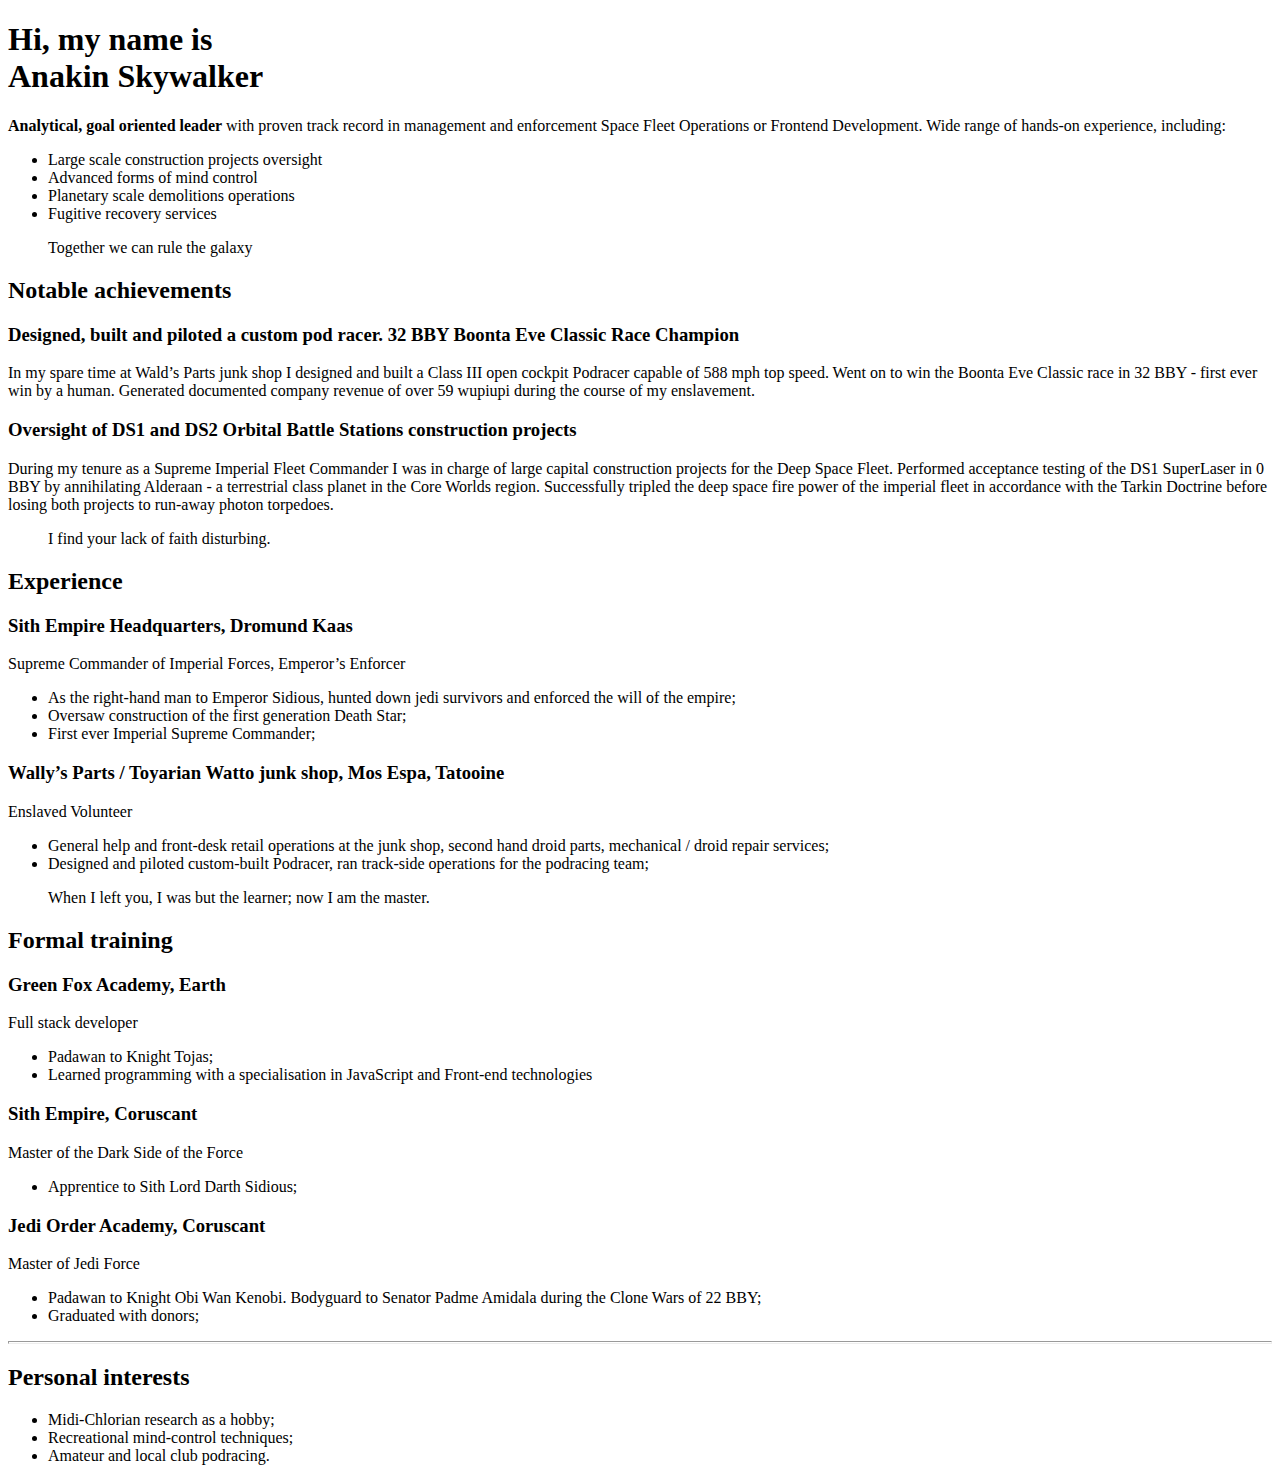
==== index.html @ b9c57eb7 "Create index.html" ====
<!DOCTYPE html>
<html lang="en" >
<head>
  <meta charset="UTF-8">
  <title>CodePen - Anakin Skywalker</title>
  <link rel="stylesheet" href="./style.css">

</head>
<body>
<!-- partial:index.partial.html -->
<html>
  <head>
    <title>Hi, My name is Anakin Skywalker</title>
  </head>
  <body>
    <!--Itt kezdődik -->
    <div class="container">
      <header>
        <h1 class="cim">Hi, my name is <br><span class="Anakin_Skywalker">Anakin Skywalker</span></h1>
      </header>
      <main>

        <div class="first_paragraph"> <strong>Analytical, goal oriented leader </strong>  with proven track record in management and enforcement Space Fleet Operations or Frontend Development. Wide range of hands-on experience, including:</div>
        <ul class="lista">
          <li>Large scale construction projects oversight</li>
          <li>Advanced forms of mind control</li>
          <li>Planetary scale demolitions operations</li>
          <li>Fugitive recovery services</li>
        </ul>
        <blockquote class="highlighted">
          Together we can rule the galaxy
        </blockquote>
        <h2>Notable achievements</h2>
        <h3>Designed, built and piloted a custom pod racer. 32 BBY Boonta Eve Classic Race Champion</h3>
        <p>In my spare time at Wald’s Parts junk shop I designed and built a Class III open cockpit Podracer capable of 588 mph top speed. Went on to win the Boonta Eve Classic race in 32 BBY - first ever win by a human. Generated documented company revenue of over 59 wupiupi during the course of my enslavement.</p>
        <h3>Oversight of DS1 and DS2 Orbital Battle Stations construction projects</h3>
        <p>During my tenure as a Supreme Imperial Fleet Commander I was in charge of large capital construction projects for the Deep Space Fleet. Performed acceptance testing of the DS1 SuperLaser in 0 BBY by annihilating Alderaan - a terrestrial class planet in the Core Worlds region. Successfully tripled the deep space fire power of the imperial fleet in accordance with the Tarkin Doctrine before losing both projects to run-away photon torpedoes.</p>
        <blockquote class="highlighted"><div></div> <div>I find your lack of faith disturbing.</div></blockquote>
        <h2>Experience</h2>
        <h3>Sith Empire Headquarters, Dromund Kaas</h3>
        <p class="emp">Supreme Commander of Imperial Forces, Emperor’s Enforcer</p>
        <ul>
          <li>As the right-hand man to Emperor Sidious, hunted down jedi survivors and enforced the will of the empire;</li>
          <li>Oversaw construction of the first generation Death Star;</li>
          <li>First ever Imperial Supreme Commander;</li>
        </ul>
        <h3>Wally’s Parts / Toyarian Watto junk shop, Mos Espa, Tatooine</h3>
        <p class="emp">Enslaved Volunteer</p>
        <ul>
          <li>General help and front-desk retail operations at the junk shop, second hand droid parts, mechanical / droid repair services;</li>
          <li>Designed and piloted custom-built Podracer, ran track-side operations for the podracing team;</li>
        </ul>
        <blockquote class="highlighted">When I left you, I was but the learner; now I am the master.</blockquote>
        <h2>Formal training</h2>
        <h3>Green Fox Academy, Earth</h3>
        <p class="emp">Full stack developer</p>
        <ul>
          <li>Padawan to Knight Tojas;</li>
          <li>Learned programming with a specialisation in JavaScript and Front-end technologies</li>
        </ul>
        <h3>Sith Empire, Coruscant</h3>
        <p class="emp">Master of the Dark Side of the Force</p>
        <ul>
          <li>Apprentice to Sith Lord Darth Sidious;</li>
        </ul>
        <h3>Jedi Order Academy, Coruscant</h3>
        <p class="emp">Master of Jedi Force</p>
        <ul>
          <li>Padawan to Knight Obi Wan Kenobi. Bodyguard to Senator Padme Amidala during the Clone Wars of 22 BBY;</li>
          <li>Graduated with donors;</li>
        </ul>
        <hr size="3">
        <h2>Personal interests</h2>
        <ul>
          <li>Midi-Chlorian research as a hobby;</li>
          <li>Recreational mind-control techniques;</li>
          <li>Amateur and local club podracing.</li>
        </ul>
      </main>
    </div>
    <footer></footer>
  </body>
</html>
<!-- partial -->
  
</body>
</html>
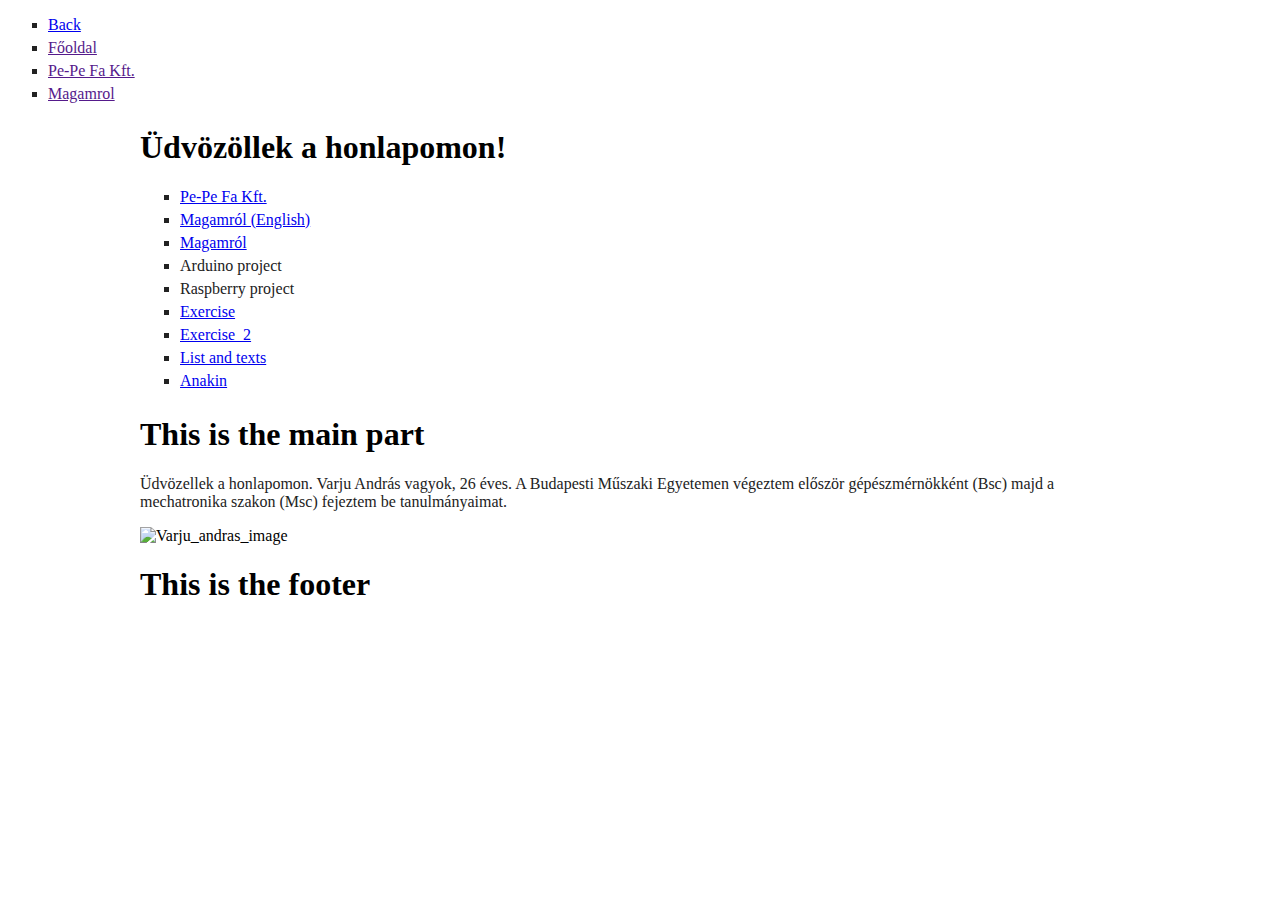
==== commit 353efb99: "Update index.html" ====
--- a/index.html
+++ b/index.html
@@ -1,87 +1,67 @@
 <!DOCTYPE html>
-<html lang="en" >
-<head>
-  <meta charset="UTF-8">
-  <title>CodePen - Anakin Skywalker</title>
-  <link rel="stylesheet" href="./style.css">
+<html lang="hu">
+    <head>
+        <meta charset="UTF-8">
+        <title>Varju András honlapja</title>
+        <link rel="stylesheet" href="style.css">
+        <script src="https://code.jquery.com/jquery-3.5.0.min.js"></script>
+        
+    </head>
+    <body>
+        <div class="Back_button">
+            <ul class="header_menü">
+                <li><a href="index.html">Back</a></li>
+                <li><a href="">Főoldal</a></li>
+                <li><a href="">Pe-Pe Fa Kft.</a></li>
+                <li><a href="">Magamrol</a></li>
+            </ul>
+            
+        </div>
+        
+        <div class="line"></div>
+        
 
-</head>
-<body>
-<!-- partial:index.partial.html -->
-<html>
-  <head>
-    <title>Hi, My name is Anakin Skywalker</title>
-  </head>
-  <body>
-    <!--Itt kezdődik -->
-    <div class="container">
-      <header>
-        <h1 class="cim">Hi, my name is <br><span class="Anakin_Skywalker">Anakin Skywalker</span></h1>
-      </header>
-      <main>
+        <!--Olyan footer-t írni hogy lehessen anvigálni az oldalak között-->
+        <div class="container">
+            
+            <div class="header">
+                <h1 class="welcome" id="title">Üdvözöllek a honlapomon!</h1>
+            </div>
 
-        <div class="first_paragraph"> <strong>Analytical, goal oriented leader </strong>  with proven track record in management and enforcement Space Fleet Operations or Frontend Development. Wide range of hands-on experience, including:</div>
-        <ul class="lista">
-          <li>Large scale construction projects oversight</li>
-          <li>Advanced forms of mind control</li>
-          <li>Planetary scale demolitions operations</li>
-          <li>Fugitive recovery services</li>
-        </ul>
-        <blockquote class="highlighted">
-          Together we can rule the galaxy
-        </blockquote>
-        <h2>Notable achievements</h2>
-        <h3>Designed, built and piloted a custom pod racer. 32 BBY Boonta Eve Classic Race Champion</h3>
-        <p>In my spare time at Wald’s Parts junk shop I designed and built a Class III open cockpit Podracer capable of 588 mph top speed. Went on to win the Boonta Eve Classic race in 32 BBY - first ever win by a human. Generated documented company revenue of over 59 wupiupi during the course of my enslavement.</p>
-        <h3>Oversight of DS1 and DS2 Orbital Battle Stations construction projects</h3>
-        <p>During my tenure as a Supreme Imperial Fleet Commander I was in charge of large capital construction projects for the Deep Space Fleet. Performed acceptance testing of the DS1 SuperLaser in 0 BBY by annihilating Alderaan - a terrestrial class planet in the Core Worlds region. Successfully tripled the deep space fire power of the imperial fleet in accordance with the Tarkin Doctrine before losing both projects to run-away photon torpedoes.</p>
-        <blockquote class="highlighted"><div></div> <div>I find your lack of faith disturbing.</div></blockquote>
-        <h2>Experience</h2>
-        <h3>Sith Empire Headquarters, Dromund Kaas</h3>
-        <p class="emp">Supreme Commander of Imperial Forces, Emperor’s Enforcer</p>
-        <ul>
-          <li>As the right-hand man to Emperor Sidious, hunted down jedi survivors and enforced the will of the empire;</li>
-          <li>Oversaw construction of the first generation Death Star;</li>
-          <li>First ever Imperial Supreme Commander;</li>
-        </ul>
-        <h3>Wally’s Parts / Toyarian Watto junk shop, Mos Espa, Tatooine</h3>
-        <p class="emp">Enslaved Volunteer</p>
-        <ul>
-          <li>General help and front-desk retail operations at the junk shop, second hand droid parts, mechanical / droid repair services;</li>
-          <li>Designed and piloted custom-built Podracer, ran track-side operations for the podracing team;</li>
-        </ul>
-        <blockquote class="highlighted">When I left you, I was but the learner; now I am the master.</blockquote>
-        <h2>Formal training</h2>
-        <h3>Green Fox Academy, Earth</h3>
-        <p class="emp">Full stack developer</p>
-        <ul>
-          <li>Padawan to Knight Tojas;</li>
-          <li>Learned programming with a specialisation in JavaScript and Front-end technologies</li>
-        </ul>
-        <h3>Sith Empire, Coruscant</h3>
-        <p class="emp">Master of the Dark Side of the Force</p>
-        <ul>
-          <li>Apprentice to Sith Lord Darth Sidious;</li>
-        </ul>
-        <h3>Jedi Order Academy, Coruscant</h3>
-        <p class="emp">Master of Jedi Force</p>
-        <ul>
-          <li>Padawan to Knight Obi Wan Kenobi. Bodyguard to Senator Padme Amidala during the Clone Wars of 22 BBY;</li>
-          <li>Graduated with donors;</li>
-        </ul>
-        <hr size="3">
-        <h2>Personal interests</h2>
-        <ul>
-          <li>Midi-Chlorian research as a hobby;</li>
-          <li>Recreational mind-control techniques;</li>
-          <li>Amateur and local club podracing.</li>
-        </ul>
-      </main>
-    </div>
-    <footer></footer>
-  </body>
-</html>
-<!-- partial -->
-  
-</body>
-</html>
+            <div class="navigation">
+                <ul>
+                    <li><a href="Pe-pe_fa_kft/pe_pe_fa.html">Pe-Pe Fa Kft.</a></li>
+                    <li><a href="Magamrol/Varju András CV.pdf">Magamról (English)</a></li>
+                    <li><a href="Magamrol/Varju András Önéletrajz.pdf">Magamról</a></li>
+                    <li>Arduino project</li>
+                    <li>Raspberry project</li>      
+                    <li><a href="Exercise/three_box/exercise.html">Exercise</a></li>
+                    <li><a href="Exercise/directions/index.html">Exercise_2</a></li>
+                    <li><a href="Exercise/list-and-texts/index.html">List and texts</a></li>
+                    <li><a href="Exercise/Anakin/index.html">Anakin</a></li>
+                </ul>
+                
+            </div>
+
+            <div class="main">
+                <h1>This is the main part</h1>  
+                <p class="description" >Üdvözellek a honlapomon. Varju András vagyok, 26 éves. A Budapesti 
+                    Műszaki Egyetemen végeztem először gépészmérnökként (Bsc) majd a mechatronika
+                    szakon (Msc) fejeztem be tanulmányaimat. </p>
+                <img class="varju_andras_image" src="Magamrol/Varju András.jpg" alt="Varju_andras_image" width="250" height="366">  
+            </div>
+
+            <div class="footer">
+                <h1>This is the footer</h1>
+            </div>
+        </div>
+
+        <script>
+        console.log("Csááá világ!!!")
+        </script>
+        <script type="text/javascript" src="./script.js"></script>
+        
+    </body>
+
+    
+</html>--- a/style.css
+++ b/style.css
@@ -0,0 +1,104 @@
+header {
+  background-image: url("http://stayathome-syllabus.greenfox.academy/week01/assets/first-website-header.png");
+  background-size: 900px 300px;
+  width:1000px;
+  height: 300px;  
+  margin-left: auto;
+  margin-right: auto;
+  margin-top: 0px;
+  margin-bottom:40px;
+  padding: 0px;
+  font-family: 'Poppins', sans-serif;
+  font-size: 12px;
+}
+
+.container {
+  margin: auto;
+  width: 1000px;
+}
+
+.Anakin_Skywalker {
+  font-size: 180%;
+}
+
+.cim {
+  position: relative;
+  top: 180px;
+  left: 230px;
+  color: #222;
+}
+
+main {
+  padding: 0px;
+  width: 600px;
+  position: relative;
+  left: 230px;
+}
+
+.first_paragraph {
+  font-family: 'Abril Fatface', cursive;
+  color: #222;
+}
+
+.emp {
+  font-family: 'Josefin Sans', cursive;
+  margin-top: 0px;
+}
+
+ul {
+  color: black;;
+}
+
+li {
+  list-style-type: square;
+  font-weight: lighter;
+  color: #222;
+  padding-bottom: 5px;
+}
+
+h2 {
+  font-family: 'Josefin Sans', sans-serif;
+  text-transform: uppercase;
+  letter-spacing: 2px;
+  font-weight: 600;
+  color: #222;
+}
+
+h3 {
+  font-family: 'Merriweather', serif;
+  margin-bottom: 0px;
+  padding-bottom:0px;
+}
+
+p {
+  color: #222;
+}
+
+blockquote {
+  display: flex;
+  justify-content: flex-start;
+  align-items: center;
+  
+  padding: 0px;
+  margin: 0px;
+  margin-bottom: 20px;
+  font-size:35px;
+  
+  background-color: dimgray;
+  color: white;
+  font-weight: bold;
+  
+}
+blockquote::before {
+  display: flex;
+  justify-content: flex-start;
+  align-items: flex-start;
+  font-size: 100px;
+  top: -22px;
+  content: "“" ;
+  position: relative;
+} 
+
+hr {
+  background-color: black;
+}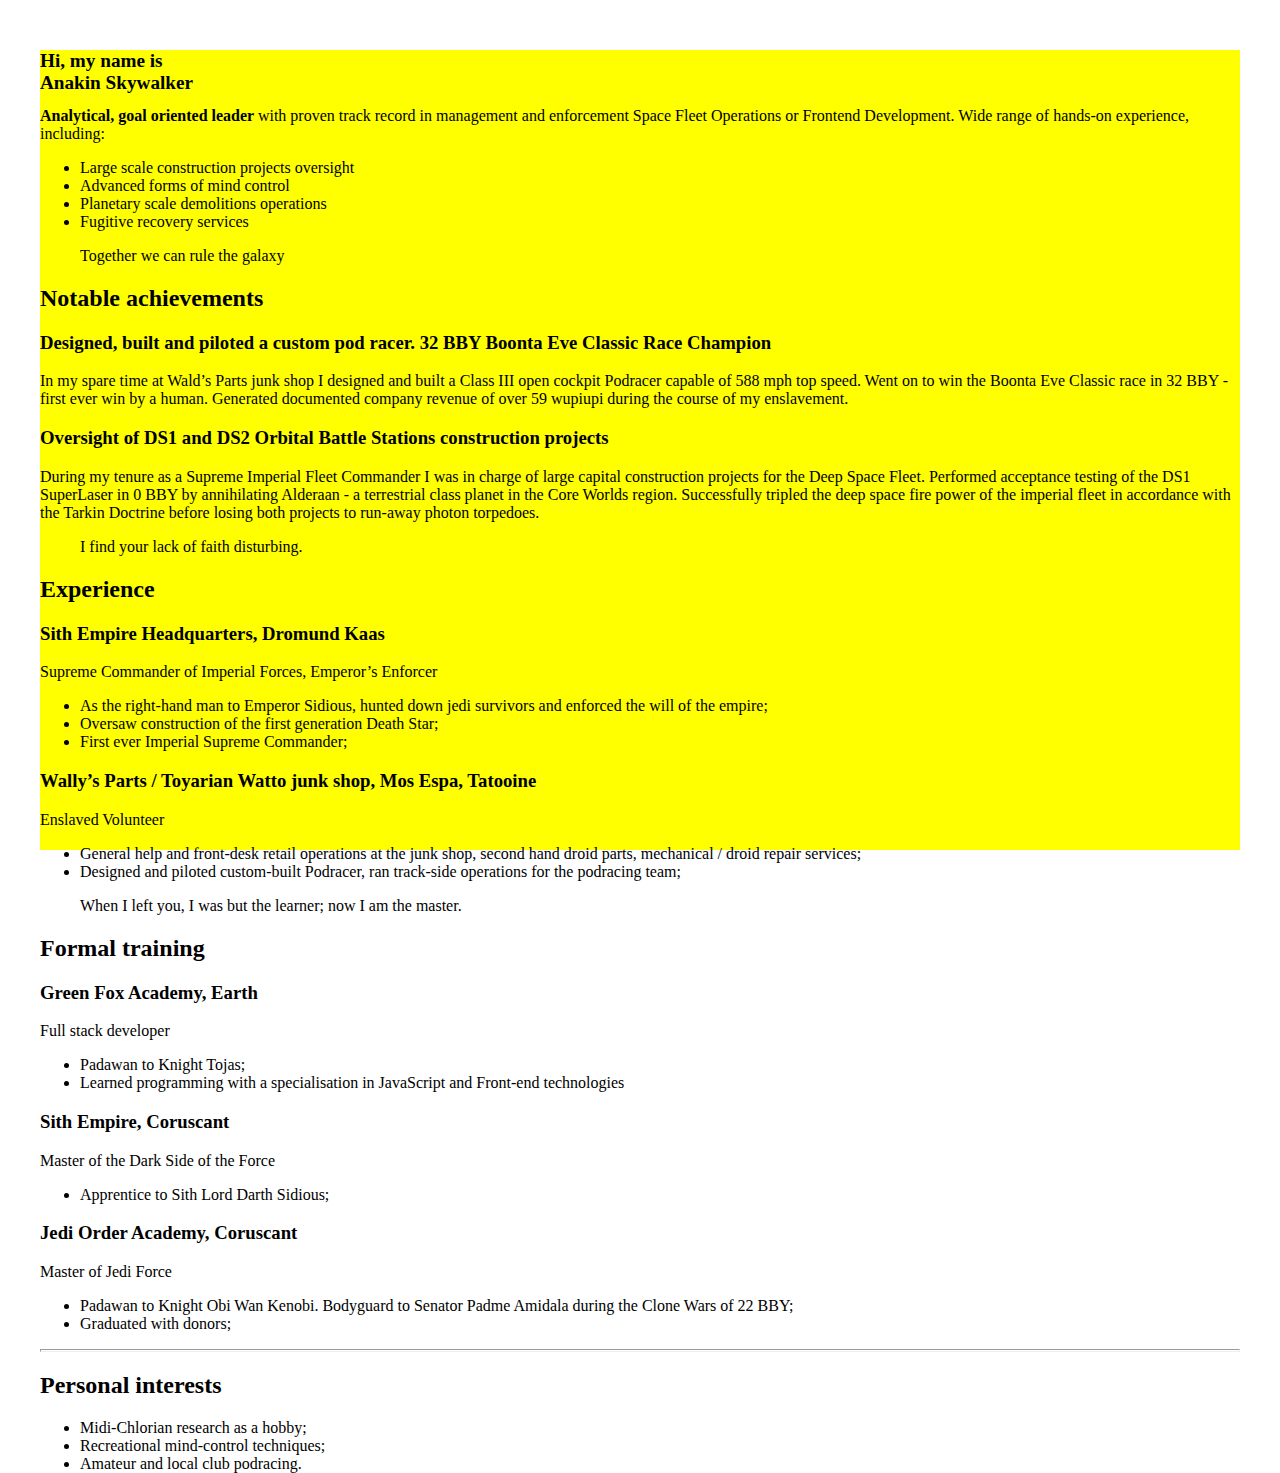
==== commit 87386b75: "Update index.html" ====
--- a/index.html
+++ b/index.html
@@ -1,67 +1,87 @@
 <!DOCTYPE html>
-<html lang="hu">
-    <head>
-        <meta charset="UTF-8">
-        <title>Varju András honlapja</title>
-        <link rel="stylesheet" href="style.css">
-        <script src="https://code.jquery.com/jquery-3.5.0.min.js"></script>
-        
-    </head>
-    <body>
-        <div class="Back_button">
-            <ul class="header_menü">
-                <li><a href="index.html">Back</a></li>
-                <li><a href="">Főoldal</a></li>
-                <li><a href="">Pe-Pe Fa Kft.</a></li>
-                <li><a href="">Magamrol</a></li>
-            </ul>
-            
-        </div>
-        
-        <div class="line"></div>
-        
+<html lang="en" >
+<head>
+  <meta charset="UTF-8">
+  <title>CodePen - Anakin Skywalker</title>
+  <link rel="stylesheet" href="./style.css">
 
-        <!--Olyan footer-t írni hogy lehessen anvigálni az oldalak között-->
-        <div class="container">
-            
-            <div class="header">
-                <h1 class="welcome" id="title">Üdvözöllek a honlapomon!</h1>
-            </div>
+</head>
+<body>
+<!-- partial:index.partial.html -->
+<html>
+  <head>
+    <title>Hi, My name is Anakin Skywalker</title>
+  </head>
+  <body>
+    <!--Itt kezdődik -->
+    <div class="container">
+      <header>
+        <h1 class="cim">Hi, my name is <br><span class="Anakin_Skywalker">Anakin Skywalker</span></h1>
+      </header>
+      <main>
 
-            <div class="navigation">
-                <ul>
-                    <li><a href="Pe-pe_fa_kft/pe_pe_fa.html">Pe-Pe Fa Kft.</a></li>
-                    <li><a href="Magamrol/Varju András CV.pdf">Magamról (English)</a></li>
-                    <li><a href="Magamrol/Varju András Önéletrajz.pdf">Magamról</a></li>
-                    <li>Arduino project</li>
-                    <li>Raspberry project</li>      
-                    <li><a href="Exercise/three_box/exercise.html">Exercise</a></li>
-                    <li><a href="Exercise/directions/index.html">Exercise_2</a></li>
-                    <li><a href="Exercise/list-and-texts/index.html">List and texts</a></li>
-                    <li><a href="Exercise/Anakin/index.html">Anakin</a></li>
-                </ul>
-                
-            </div>
-
-            <div class="main">
-                <h1>This is the main part</h1>  
-                <p class="description" >Üdvözellek a honlapomon. Varju András vagyok, 26 éves. A Budapesti 
-                    Műszaki Egyetemen végeztem először gépészmérnökként (Bsc) majd a mechatronika
-                    szakon (Msc) fejeztem be tanulmányaimat. </p>
-                <img class="varju_andras_image" src="Magamrol/Varju András.jpg" alt="Varju_andras_image" width="250" height="366">  
-            </div>
-
-            <div class="footer">
-                <h1>This is the footer</h1>
-            </div>
-        </div>
-
-        <script>
-        console.log("Csááá világ!!!")
-        </script>
-        <script type="text/javascript" src="./script.js"></script>
-        
-    </body>
-
-    
-</html>+        <div class="first_paragraph"> <strong>Analytical, goal oriented leader </strong>  with proven track record in management and enforcement Space Fleet Operations or Frontend Development. Wide range of hands-on experience, including:</div>
+        <ul class="lista">
+          <li>Large scale construction projects oversight</li>
+          <li>Advanced forms of mind control</li>
+          <li>Planetary scale demolitions operations</li>
+          <li>Fugitive recovery services</li>
+        </ul>
+        <blockquote class="highlighted">
+          Together we can rule the galaxy
+        </blockquote>
+        <h2>Notable achievements</h2>
+        <h3>Designed, built and piloted a custom pod racer. 32 BBY Boonta Eve Classic Race Champion</h3>
+        <p>In my spare time at Wald’s Parts junk shop I designed and built a Class III open cockpit Podracer capable of 588 mph top speed. Went on to win the Boonta Eve Classic race in 32 BBY - first ever win by a human. Generated documented company revenue of over 59 wupiupi during the course of my enslavement.</p>
+        <h3>Oversight of DS1 and DS2 Orbital Battle Stations construction projects</h3>
+        <p>During my tenure as a Supreme Imperial Fleet Commander I was in charge of large capital construction projects for the Deep Space Fleet. Performed acceptance testing of the DS1 SuperLaser in 0 BBY by annihilating Alderaan - a terrestrial class planet in the Core Worlds region. Successfully tripled the deep space fire power of the imperial fleet in accordance with the Tarkin Doctrine before losing both projects to run-away photon torpedoes.</p>
+        <blockquote class="highlighted"><div></div> <div>I find your lack of faith disturbing.</div></blockquote>
+        <h2>Experience</h2>
+        <h3>Sith Empire Headquarters, Dromund Kaas</h3>
+        <p class="emp">Supreme Commander of Imperial Forces, Emperor’s Enforcer</p>
+        <ul>
+          <li>As the right-hand man to Emperor Sidious, hunted down jedi survivors and enforced the will of the empire;</li>
+          <li>Oversaw construction of the first generation Death Star;</li>
+          <li>First ever Imperial Supreme Commander;</li>
+        </ul>
+        <h3>Wally’s Parts / Toyarian Watto junk shop, Mos Espa, Tatooine</h3>
+        <p class="emp">Enslaved Volunteer</p>
+        <ul>
+          <li>General help and front-desk retail operations at the junk shop, second hand droid parts, mechanical / droid repair services;</li>
+          <li>Designed and piloted custom-built Podracer, ran track-side operations for the podracing team;</li>
+        </ul>
+        <blockquote class="highlighted">When I left you, I was but the learner; now I am the master.</blockquote>
+        <h2>Formal training</h2>
+        <h3>Green Fox Academy, Earth</h3>
+        <p class="emp">Full stack developer</p>
+        <ul>
+          <li>Padawan to Knight Tojas;</li>
+          <li>Learned programming with a specialisation in JavaScript and Front-end technologies</li>
+        </ul>
+        <h3>Sith Empire, Coruscant</h3>
+        <p class="emp">Master of the Dark Side of the Force</p>
+        <ul>
+          <li>Apprentice to Sith Lord Darth Sidious;</li>
+        </ul>
+        <h3>Jedi Order Academy, Coruscant</h3>
+        <p class="emp">Master of Jedi Force</p>
+        <ul>
+          <li>Padawan to Knight Obi Wan Kenobi. Bodyguard to Senator Padme Amidala during the Clone Wars of 22 BBY;</li>
+          <li>Graduated with donors;</li>
+        </ul>
+        <hr size="3">
+        <h2>Personal interests</h2>
+        <ul>
+          <li>Midi-Chlorian research as a hobby;</li>
+          <li>Recreational mind-control techniques;</li>
+          <li>Amateur and local club podracing.</li>
+        </ul>
+      </main>
+    </div>
+    <footer></footer>
+  </body>
+</html>
+<!-- partial -->
+  
+</body>
+</html>
--- a/style.css
+++ b/style.css
@@ -1,104 +1,114 @@
-header {
-  background-image: url("http://stayathome-syllabus.greenfox.academy/week01/assets/first-website-header.png");
-  background-size: 900px 300px;
-  width:1000px;
-  height: 300px;  
-  margin-left: auto;
-  margin-right: auto;
-  margin-top: 0px;
-  margin-bottom:40px;
-  padding: 0px;
-  font-family: 'Poppins', sans-serif;
-  font-size: 12px;
+/*Ez után levők a globálisan használt style elemek*/
+body {
+    background-image: 	url('background.jpg');
+	background-repeat: no-repeat;
+	background-attachment: fixed;
+	background-size: cover;
 }
 
-.container {
-  margin: auto;
-  width: 1000px;
+h1 {
+	font-size: larger;
+
 }
 
-.Anakin_Skywalker {
-  font-size: 180%;
+.line {
+	height: 10px;
 }
 
-.cim {
-  position: relative;
-  top: 180px;
-  left: 230px;
-  color: #222;
+/*Az eze után levők az egye boxokra érvényessek*/
+.container {
+	width: 1200px;
+	margin: auto;
+	margin-top: 50px;
+	clear: both;
+	/*átmenetileg*/
+	background-color: yellow;
+	height: 800px;
 }
 
-main {
-  padding: 0px;
-  width: 600px;
-  position: relative;
-  left: 230px;
+.header {
+	margin: 00px 30px 20px 30px;
+	margin-left: auto;
+	margin-right: auto;
+	
+	font-size: 150px;
+	width: 70%;
+
+	display: flex;
+	justify-content: center;
+	align-items: center;
+	/*background-color: honeydew;*/
 }
 
-.first_paragraph {
-  font-family: 'Abril Fatface', cursive;
-  color: #222;
+.header_menü li {
+	
+	width: 120px;
+	margin-right: 10px;
+	text-align: center;
+	font-size: 20px;
 }
 
-.emp {
-  font-family: 'Josefin Sans', cursive;
-  margin-top: 0px;
+.header_menü {
+	margin: auto;
+	margin-top: none;
+	padding-top: none;
+	margin-left: 40px;
+	background-color: aquamarine;
+	display: flex;
+	justify-content: space-between;
+	align-items: center;
+	list-style-type: none;
 }
 
-ul {
-  color: black;;
+
+
+.Back_button {
+	/*width: 50px;*/
+	float: left;
+	position: fixed;
+	/*margin-bottom: 10px;*/
 }
 
-li {
-  list-style-type: square;
-  font-weight: lighter;
-  color: #222;
-  padding-bottom: 5px;
+.navigation {
+	width: 300px;
+	float: left;
+	margin-left: 30px;
+
+	height: 300px;
+	background-color: yellowgreen;
 }
 
-h2 {
-  font-family: 'Josefin Sans', sans-serif;
-  text-transform: uppercase;
-  letter-spacing: 2px;
-  font-weight: 600;
-  color: #222;
+.main {
+	width: 800px;
+	float: right;
+	margin-right: 30px;
+
+	
+	background-color: green;
 }
 
-h3 {
-  font-family: 'Merriweather', serif;
-  margin-bottom: 0px;
-  padding-bottom:0px;
+.varju_andras_image {
+	float: right;
+	margin-right: 20px;
+}
+.description {
+	float: left;
+	width: 500px;
+	padding-left: 25px;
 }
 
-p {
-  color: #222;
+
+.footer {
+	clear: both;
+	background-color: grey;
+	
+	
 }
 
-blockquote {
-  display: flex;
-  justify-content: flex-start;
-  align-items: center;
-  
-  padding: 0px;
-  margin: 0px;
-  margin-bottom: 20px;
-  font-size:35px;
-  
-  background-color: dimgray;
-  color: white;
-  font-weight: bold;
-  
-}
-blockquote::before {
-  display: flex;
-  justify-content: flex-start;
-  align-items: flex-start;
-  font-size: 100px;
-  top: -22px;
-  content: "“" ;
-  position: relative;
-} 
 
-hr {
-  background-color: black;
+.welcome {
+	/*h1-nak a welcome*/
+	
+	font-size: 50px;
+	color: blue;
 }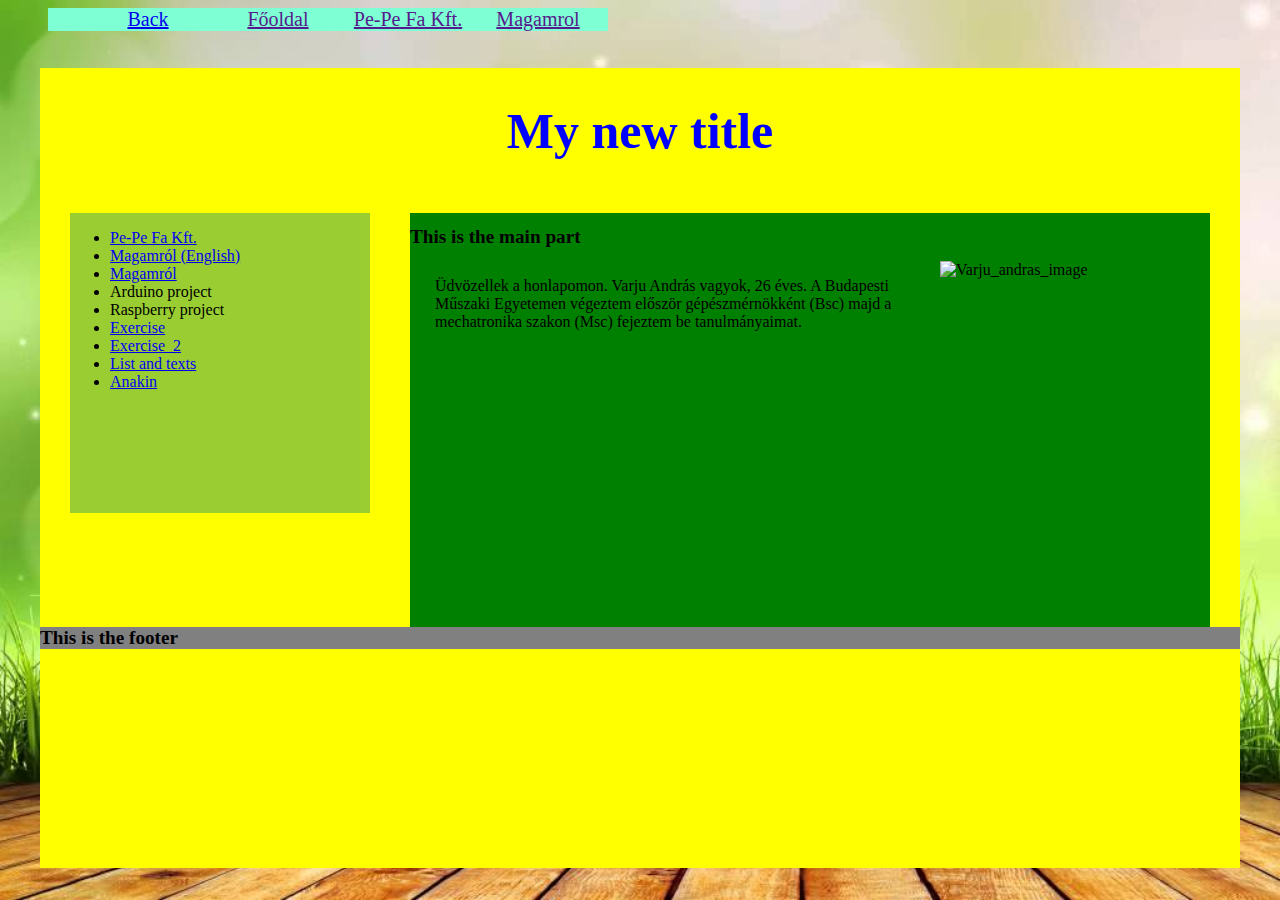
==== commit ddfdbb61: "Add files via upload" ====
--- a/index.html
+++ b/index.html
@@ -1,87 +1,67 @@
-<!DOCTYPE html>
-<html lang="en" >
-<head>
-  <meta charset="UTF-8">
-  <title>CodePen - Anakin Skywalker</title>
-  <link rel="stylesheet" href="./style.css">
-
-</head>
-<body>
-<!-- partial:index.partial.html -->
-<html>
-  <head>
-    <title>Hi, My name is Anakin Skywalker</title>
-  </head>
-  <body>
-    <!--Itt kezdődik -->
-    <div class="container">
-      <header>
-        <h1 class="cim">Hi, my name is <br><span class="Anakin_Skywalker">Anakin Skywalker</span></h1>
-      </header>
-      <main>
-
-        <div class="first_paragraph"> <strong>Analytical, goal oriented leader </strong>  with proven track record in management and enforcement Space Fleet Operations or Frontend Development. Wide range of hands-on experience, including:</div>
-        <ul class="lista">
-          <li>Large scale construction projects oversight</li>
-          <li>Advanced forms of mind control</li>
-          <li>Planetary scale demolitions operations</li>
-          <li>Fugitive recovery services</li>
-        </ul>
-        <blockquote class="highlighted">
-          Together we can rule the galaxy
-        </blockquote>
-        <h2>Notable achievements</h2>
-        <h3>Designed, built and piloted a custom pod racer. 32 BBY Boonta Eve Classic Race Champion</h3>
-        <p>In my spare time at Wald’s Parts junk shop I designed and built a Class III open cockpit Podracer capable of 588 mph top speed. Went on to win the Boonta Eve Classic race in 32 BBY - first ever win by a human. Generated documented company revenue of over 59 wupiupi during the course of my enslavement.</p>
-        <h3>Oversight of DS1 and DS2 Orbital Battle Stations construction projects</h3>
-        <p>During my tenure as a Supreme Imperial Fleet Commander I was in charge of large capital construction projects for the Deep Space Fleet. Performed acceptance testing of the DS1 SuperLaser in 0 BBY by annihilating Alderaan - a terrestrial class planet in the Core Worlds region. Successfully tripled the deep space fire power of the imperial fleet in accordance with the Tarkin Doctrine before losing both projects to run-away photon torpedoes.</p>
-        <blockquote class="highlighted"><div></div> <div>I find your lack of faith disturbing.</div></blockquote>
-        <h2>Experience</h2>
-        <h3>Sith Empire Headquarters, Dromund Kaas</h3>
-        <p class="emp">Supreme Commander of Imperial Forces, Emperor’s Enforcer</p>
-        <ul>
-          <li>As the right-hand man to Emperor Sidious, hunted down jedi survivors and enforced the will of the empire;</li>
-          <li>Oversaw construction of the first generation Death Star;</li>
-          <li>First ever Imperial Supreme Commander;</li>
-        </ul>
-        <h3>Wally’s Parts / Toyarian Watto junk shop, Mos Espa, Tatooine</h3>
-        <p class="emp">Enslaved Volunteer</p>
-        <ul>
-          <li>General help and front-desk retail operations at the junk shop, second hand droid parts, mechanical / droid repair services;</li>
-          <li>Designed and piloted custom-built Podracer, ran track-side operations for the podracing team;</li>
-        </ul>
-        <blockquote class="highlighted">When I left you, I was but the learner; now I am the master.</blockquote>
-        <h2>Formal training</h2>
-        <h3>Green Fox Academy, Earth</h3>
-        <p class="emp">Full stack developer</p>
-        <ul>
-          <li>Padawan to Knight Tojas;</li>
-          <li>Learned programming with a specialisation in JavaScript and Front-end technologies</li>
-        </ul>
-        <h3>Sith Empire, Coruscant</h3>
-        <p class="emp">Master of the Dark Side of the Force</p>
-        <ul>
-          <li>Apprentice to Sith Lord Darth Sidious;</li>
-        </ul>
-        <h3>Jedi Order Academy, Coruscant</h3>
-        <p class="emp">Master of Jedi Force</p>
-        <ul>
-          <li>Padawan to Knight Obi Wan Kenobi. Bodyguard to Senator Padme Amidala during the Clone Wars of 22 BBY;</li>
-          <li>Graduated with donors;</li>
-        </ul>
-        <hr size="3">
-        <h2>Personal interests</h2>
-        <ul>
-          <li>Midi-Chlorian research as a hobby;</li>
-          <li>Recreational mind-control techniques;</li>
-          <li>Amateur and local club podracing.</li>
-        </ul>
-      </main>
-    </div>
-    <footer></footer>
-  </body>
-</html>
-<!-- partial -->
-  
-</body>
-</html>
+<!DOCTYPE html>
+<html lang="hu">
+    <head>
+        <meta charset="UTF-8">
+        <title>Varju András honlapja</title>
+        <link rel="stylesheet" href="style.css">
+        <script src="https://code.jquery.com/jquery-3.5.0.min.js"></script>
+        
+    </head>
+    <body>
+        <div class="Back_button">
+            <ul class="header_menü">
+                <li><a href="index.html">Back</a></li>
+                <li><a href="">Főoldal</a></li>
+                <li><a href="">Pe-Pe Fa Kft.</a></li>
+                <li><a href="">Magamrol</a></li>
+            </ul>
+            
+        </div>
+        
+        <div class="line"></div>
+        
+
+        <!--Olyan footer-t írni hogy lehessen anvigálni az oldalak között-->
+        <div class="container">
+            
+            <div class="header">
+                <h1 class="welcome" id="title">Üdvözöllek a honlapomon!</h1>
+            </div>
+
+            <div class="navigation">
+                <ul>
+                    <li><a href="Pe-pe_fa_kft/pe_pe_fa.html">Pe-Pe Fa Kft.</a></li>
+                    <li><a href="Magamrol/Varju András CV.pdf">Magamról (English)</a></li>
+                    <li><a href="Magamrol/Varju András Önéletrajz.pdf">Magamról</a></li>
+                    <li>Arduino project</li>
+                    <li>Raspberry project</li>      
+                    <li><a href="Exercise/three_box/exercise.html">Exercise</a></li>
+                    <li><a href="Exercise/directions/index.html">Exercise_2</a></li>
+                    <li><a href="Exercise/list-and-texts/index.html">List and texts</a></li>
+                    <li><a href="Exercise/Anakin/index.html">Anakin</a></li>
+                </ul>
+                
+            </div>
+
+            <div class="main">
+                <h1>This is the main part</h1>  
+                <p class="description" >Üdvözellek a honlapomon. Varju András vagyok, 26 éves. A Budapesti 
+                    Műszaki Egyetemen végeztem először gépészmérnökként (Bsc) majd a mechatronika
+                    szakon (Msc) fejeztem be tanulmányaimat. </p>
+                <img class="varju_andras_image" src="Magamrol/Varju András.jpg" alt="Varju_andras_image" width="250" height="366">  
+            </div>
+
+            <div class="footer">
+                <h1>This is the footer</h1>
+            </div>
+        </div>
+
+        <script>
+        console.log("Csááá világ!!!")
+        </script>
+        <script type="text/javascript" src="./script.js"></script>
+        
+    </body>
+
+    
+</html>--- a/style.css
+++ b/style.css
@@ -1,114 +1,114 @@
-/*Ez után levők a globálisan használt style elemek*/
-body {
-    background-image: 	url('background.jpg');
-	background-repeat: no-repeat;
-	background-attachment: fixed;
-	background-size: cover;
-}
-
-h1 {
-	font-size: larger;
-
-}
-
-.line {
-	height: 10px;
-}
-
-/*Az eze után levők az egye boxokra érvényessek*/
-.container {
-	width: 1200px;
-	margin: auto;
-	margin-top: 50px;
-	clear: both;
-	/*átmenetileg*/
-	background-color: yellow;
-	height: 800px;
-}
-
-.header {
-	margin: 00px 30px 20px 30px;
-	margin-left: auto;
-	margin-right: auto;
-	
-	font-size: 150px;
-	width: 70%;
-
-	display: flex;
-	justify-content: center;
-	align-items: center;
-	/*background-color: honeydew;*/
-}
-
-.header_menü li {
-	
-	width: 120px;
-	margin-right: 10px;
-	text-align: center;
-	font-size: 20px;
-}
-
-.header_menü {
-	margin: auto;
-	margin-top: none;
-	padding-top: none;
-	margin-left: 40px;
-	background-color: aquamarine;
-	display: flex;
-	justify-content: space-between;
-	align-items: center;
-	list-style-type: none;
-}
-
-
-
-.Back_button {
-	/*width: 50px;*/
-	float: left;
-	position: fixed;
-	/*margin-bottom: 10px;*/
-}
-
-.navigation {
-	width: 300px;
-	float: left;
-	margin-left: 30px;
-
-	height: 300px;
-	background-color: yellowgreen;
-}
-
-.main {
-	width: 800px;
-	float: right;
-	margin-right: 30px;
-
-	
-	background-color: green;
-}
-
-.varju_andras_image {
-	float: right;
-	margin-right: 20px;
-}
-.description {
-	float: left;
-	width: 500px;
-	padding-left: 25px;
-}
-
-
-.footer {
-	clear: both;
-	background-color: grey;
-	
-	
-}
-
-
-.welcome {
-	/*h1-nak a welcome*/
-	
-	font-size: 50px;
-	color: blue;
+/*Ez után levők a globálisan használt style elemek*/
+body {
+    background-image: 	url('background.jpg');
+	background-repeat: no-repeat;
+	background-attachment: fixed;
+	background-size: cover;
+}
+
+h1 {
+	font-size: larger;
+
+}
+
+.line {
+	height: 10px;
+}
+
+/*Az eze után levők az egye boxokra érvényessek*/
+.container {
+	width: 1200px;
+	margin: auto;
+	margin-top: 50px;
+	clear: both;
+	/*átmenetileg*/
+	background-color: yellow;
+	height: 800px;
+}
+
+.header {
+	margin: 00px 30px 20px 30px;
+	margin-left: auto;
+	margin-right: auto;
+	
+	font-size: 150px;
+	width: 70%;
+
+	display: flex;
+	justify-content: center;
+	align-items: center;
+	/*background-color: honeydew;*/
+}
+
+.header_menü li {
+	
+	width: 120px;
+	margin-right: 10px;
+	text-align: center;
+	font-size: 20px;
+}
+
+.header_menü {
+	margin: auto;
+	margin-top: none;
+	padding-top: none;
+	margin-left: 40px;
+	background-color: aquamarine;
+	display: flex;
+	justify-content: space-between;
+	align-items: center;
+	list-style-type: none;
+}
+
+
+
+.Back_button {
+	/*width: 50px;*/
+	float: left;
+	position: fixed;
+	/*margin-bottom: 10px;*/
+}
+
+.navigation {
+	width: 300px;
+	float: left;
+	margin-left: 30px;
+
+	height: 300px;
+	background-color: yellowgreen;
+}
+
+.main {
+	width: 800px;
+	float: right;
+	margin-right: 30px;
+
+	
+	background-color: green;
+}
+
+.varju_andras_image {
+	float: right;
+	margin-right: 20px;
+}
+.description {
+	float: left;
+	width: 500px;
+	padding-left: 25px;
+}
+
+
+.footer {
+	clear: both;
+	background-color: grey;
+	
+	
+}
+
+
+.welcome {
+	/*h1-nak a welcome*/
+	
+	font-size: 50px;
+	color: blue;
 }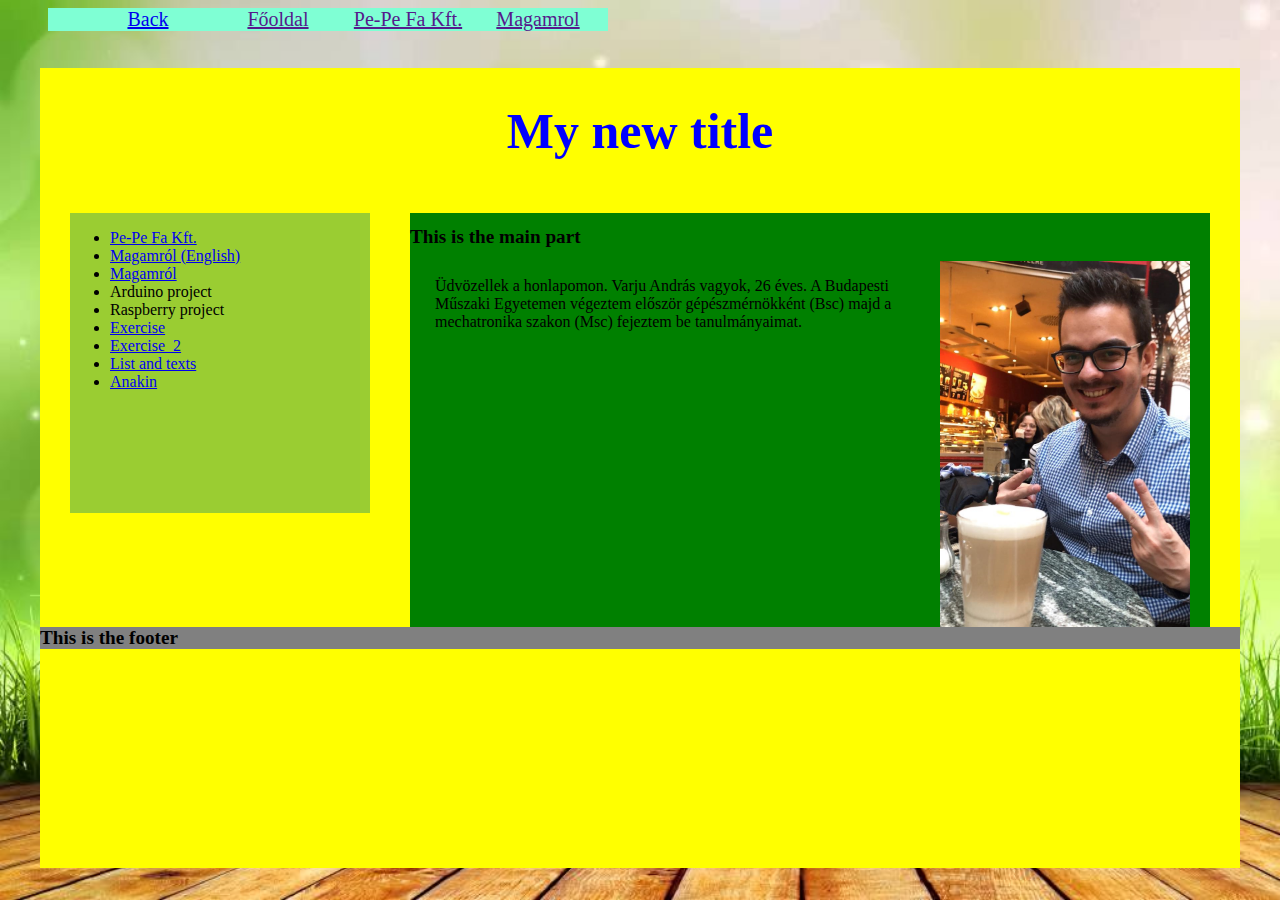
==== commit 84529c06: "Update index.html" ====
--- a/index.html
+++ b/index.html
@@ -1,67 +1,66 @@
-<!DOCTYPE html>
-<html lang="hu">
-    <head>
-        <meta charset="UTF-8">
-        <title>Varju András honlapja</title>
-        <link rel="stylesheet" href="style.css">
-        <script src="https://code.jquery.com/jquery-3.5.0.min.js"></script>
-        
-    </head>
-    <body>
-        <div class="Back_button">
-            <ul class="header_menü">
-                <li><a href="index.html">Back</a></li>
-                <li><a href="">Főoldal</a></li>
-                <li><a href="">Pe-Pe Fa Kft.</a></li>
-                <li><a href="">Magamrol</a></li>
-            </ul>
-            
-        </div>
-        
-        <div class="line"></div>
-        
-
-        <!--Olyan footer-t írni hogy lehessen anvigálni az oldalak között-->
-        <div class="container">
-            
-            <div class="header">
-                <h1 class="welcome" id="title">Üdvözöllek a honlapomon!</h1>
-            </div>
-
-            <div class="navigation">
-                <ul>
-                    <li><a href="Pe-pe_fa_kft/pe_pe_fa.html">Pe-Pe Fa Kft.</a></li>
-                    <li><a href="Magamrol/Varju András CV.pdf">Magamról (English)</a></li>
-                    <li><a href="Magamrol/Varju András Önéletrajz.pdf">Magamról</a></li>
-                    <li>Arduino project</li>
-                    <li>Raspberry project</li>      
-                    <li><a href="Exercise/three_box/exercise.html">Exercise</a></li>
-                    <li><a href="Exercise/directions/index.html">Exercise_2</a></li>
-                    <li><a href="Exercise/list-and-texts/index.html">List and texts</a></li>
-                    <li><a href="Exercise/Anakin/index.html">Anakin</a></li>
-                </ul>
-                
-            </div>
-
-            <div class="main">
-                <h1>This is the main part</h1>  
-                <p class="description" >Üdvözellek a honlapomon. Varju András vagyok, 26 éves. A Budapesti 
-                    Műszaki Egyetemen végeztem először gépészmérnökként (Bsc) majd a mechatronika
-                    szakon (Msc) fejeztem be tanulmányaimat. </p>
-                <img class="varju_andras_image" src="Magamrol/Varju András.jpg" alt="Varju_andras_image" width="250" height="366">  
-            </div>
-
-            <div class="footer">
-                <h1>This is the footer</h1>
-            </div>
-        </div>
-
-        <script>
-        console.log("Csááá világ!!!")
-        </script>
-        <script type="text/javascript" src="./script.js"></script>
-        
-    </body>
-
-    
+
+<!DOCTYPE html>
+<html lang="hu">
+    <head>
+        <meta charset="UTF-8">
+        <title>Varju András honlapja</title>
+        <link rel="stylesheet" href="style.css">
+        <script src="https://code.jquery.com/jquery-3.5.0.min.js"></script>
+        
+    </head>
+    <body>
+        <div class="Back_button">
+            <ul class="header_menü">
+                <li><a href="index.html">Back</a></li>
+                <li><a href="">Főoldal</a></li>
+                <li><a href="">Pe-Pe Fa Kft.</a></li>
+                <li><a href="">Magamrol</a></li>
+            </ul>
+            
+        </div>
+        
+        <div class="line"></div>
+        
+
+        <!--Olyan footer-t írni hogy lehessen anvigálni az oldalak között-->
+        <div class="container">
+            
+            <div class="header">
+                <h1 class="welcome" id="title">Üdvözöllek a honlapomon!</h1>
+            </div>
+
+            <div class="navigation">
+                <ul>
+                    <li><a href="Pe-pe_fa_kft/pe_pe_fa.html">Pe-Pe Fa Kft.</a></li>
+                    <li><a href="Magamrol/Varju András CV.pdf">Magamról (English)</a></li>
+                    <li><a href="Magamrol/Varju András Önéletrajz.pdf">Magamról</a></li>
+                    <li>Arduino project</li>
+                    <li>Raspberry project</li>      
+                    <li><a href="Exercise/three_box/exercise.html">Exercise</a></li>
+                    <li><a href="Exercise/directions/index.html">Exercise_2</a></li>
+                    <li><a href="Exercise/list-and-texts/index.html">List and texts</a></li>
+                    <li><a href="Exercise/Anakin/index.html">Anakin</a></li>
+                </ul>
+                
+            </div>
+
+            <div class="main">
+                <h1>This is the main part</h1>  
+                <p class="description" >Üdvözellek a honlapomon. Varju András vagyok, 26 éves. A Budapesti 
+                    Műszaki Egyetemen végeztem először gépészmérnökként (Bsc) majd a mechatronika
+                    szakon (Msc) fejeztem be tanulmányaimat. </p>
+                <img class="varju_andras_image" src="Magamrol/Varju András.jpg" alt="Varju_andras_image" width="250" height="366">  
+            </div>
+
+            <div class="footer">
+                <h1>This is the footer</h1>
+            </div>
+        </div>
+
+        <script>
+        console.log("Csááá világ!!!")
+        </script>
+        <script type="text/javascript" src="./script.js"></script>
+        
+    </body>
 </html>--- a/style.css
+++ b/style.css
@@ -1,114 +1,114 @@
-/*Ez után levők a globálisan használt style elemek*/
-body {
-    background-image: 	url('background.jpg');
-	background-repeat: no-repeat;
-	background-attachment: fixed;
-	background-size: cover;
-}
-
-h1 {
-	font-size: larger;
-
-}
-
-.line {
-	height: 10px;
-}
-
-/*Az eze után levők az egye boxokra érvényessek*/
-.container {
-	width: 1200px;
-	margin: auto;
-	margin-top: 50px;
-	clear: both;
-	/*átmenetileg*/
-	background-color: yellow;
-	height: 800px;
-}
-
-.header {
-	margin: 00px 30px 20px 30px;
-	margin-left: auto;
-	margin-right: auto;
-	
-	font-size: 150px;
-	width: 70%;
-
-	display: flex;
-	justify-content: center;
-	align-items: center;
-	/*background-color: honeydew;*/
-}
-
-.header_menü li {
-	
-	width: 120px;
-	margin-right: 10px;
-	text-align: center;
-	font-size: 20px;
-}
-
-.header_menü {
-	margin: auto;
-	margin-top: none;
-	padding-top: none;
-	margin-left: 40px;
-	background-color: aquamarine;
-	display: flex;
-	justify-content: space-between;
-	align-items: center;
-	list-style-type: none;
-}
-
-
-
-.Back_button {
-	/*width: 50px;*/
-	float: left;
-	position: fixed;
-	/*margin-bottom: 10px;*/
-}
-
-.navigation {
-	width: 300px;
-	float: left;
-	margin-left: 30px;
-
-	height: 300px;
-	background-color: yellowgreen;
-}
-
-.main {
-	width: 800px;
-	float: right;
-	margin-right: 30px;
-
-	
-	background-color: green;
-}
-
-.varju_andras_image {
-	float: right;
-	margin-right: 20px;
-}
-.description {
-	float: left;
-	width: 500px;
-	padding-left: 25px;
-}
-
-
-.footer {
-	clear: both;
-	background-color: grey;
-	
-	
-}
-
-
-.welcome {
-	/*h1-nak a welcome*/
-	
-	font-size: 50px;
-	color: blue;
+/*Ez után levők a globálisan használt style elemek*/
+body {
+    background-image: 	url('background.jpg');
+	background-repeat: no-repeat;
+	background-attachment: fixed;
+	background-size: cover;
+}
+
+h1 {
+	font-size: larger;
+
+}
+
+.line {
+	height: 10px;
+}
+
+/*Az eze után levők az egye boxokra érvényessek*/
+.container {
+	width: 1200px;
+	margin: auto;
+	margin-top: 50px;
+	clear: both;
+	/*átmenetileg*/
+	background-color: yellow;
+	height: 800px;
+}
+
+.header {
+	margin: 00px 30px 20px 30px;
+	margin-left: auto;
+	margin-right: auto;
+	
+	font-size: 150px;
+	width: 70%;
+
+	display: flex;
+	justify-content: center;
+	align-items: center;
+	/*background-color: honeydew;*/
+}
+
+.header_menü li {
+	
+	width: 120px;
+	margin-right: 10px;
+	text-align: center;
+	font-size: 20px;
+}
+
+.header_menü {
+	margin: auto;
+	margin-top: none;
+	padding-top: none;
+	margin-left: 40px;
+	background-color: aquamarine;
+	display: flex;
+	justify-content: space-between;
+	align-items: center;
+	list-style-type: none;
+}
+
+
+
+.Back_button {
+	/*width: 50px;*/
+	float: left;
+	position: fixed;
+	/*margin-bottom: 10px;*/
+}
+
+.navigation {
+	width: 300px;
+	float: left;
+	margin-left: 30px;
+
+	height: 300px;
+	background-color: yellowgreen;
+}
+
+.main {
+	width: 800px;
+	float: right;
+	margin-right: 30px;
+
+	
+	background-color: green;
+}
+
+.varju_andras_image {
+	float: right;
+	margin-right: 20px;
+}
+.description {
+	float: left;
+	width: 500px;
+	padding-left: 25px;
+}
+
+
+.footer {
+	clear: both;
+	background-color: grey;
+	
+	
+}
+
+
+.welcome {
+	/*h1-nak a welcome*/
+	
+	font-size: 50px;
+	color: blue;
 }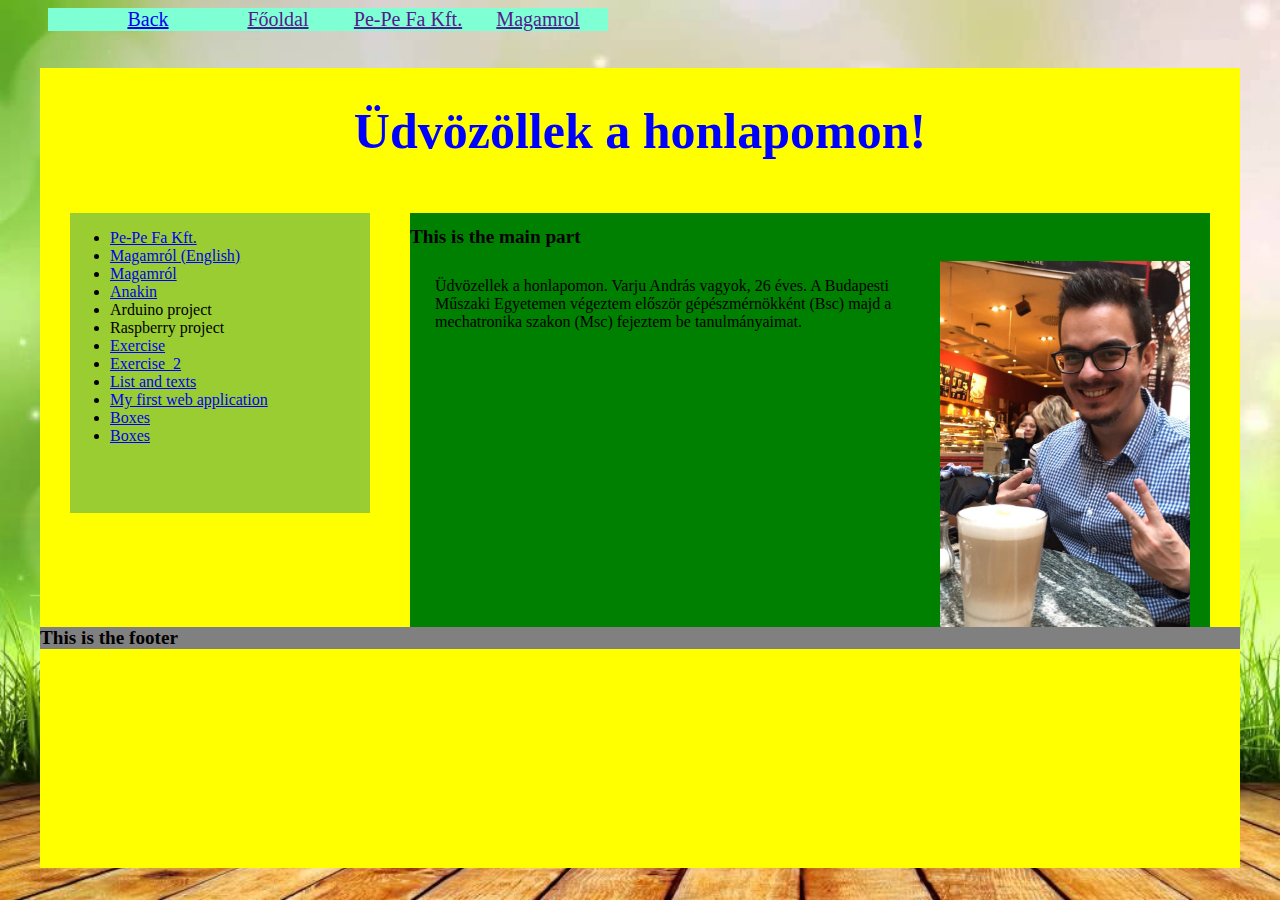
==== commit 04353d91: "Update index.html" ====
--- a/index.html
+++ b/index.html
@@ -1,4 +1,3 @@
-
 <!DOCTYPE html>
 <html lang="hu">
     <head>
@@ -34,12 +33,15 @@
                     <li><a href="Pe-pe_fa_kft/pe_pe_fa.html">Pe-Pe Fa Kft.</a></li>
                     <li><a href="Magamrol/Varju András CV.pdf">Magamról (English)</a></li>
                     <li><a href="Magamrol/Varju András Önéletrajz.pdf">Magamról</a></li>
+                    <li><a href="Exercise/Anakin/index.html">Anakin</a></li>
                     <li>Arduino project</li>
                     <li>Raspberry project</li>      
                     <li><a href="Exercise/three_box/exercise.html">Exercise</a></li>
                     <li><a href="Exercise/directions/index.html">Exercise_2</a></li>
                     <li><a href="Exercise/list-and-texts/index.html">List and texts</a></li>
-                    <li><a href="Exercise/Anakin/index.html">Anakin</a></li>
+                    <li><a href="Exercise/My_First_web_application/index.html">My first web application</a></li>
+                    <li><a href="Exercise/Boxes/index.html">Boxes</a></li>
+                    <li><a href="./SMS_backup/index.html">Boxes</a></li>
                 </ul>
                 
             </div>
@@ -63,4 +65,6 @@
         <script type="text/javascript" src="./script.js"></script>
         
     </body>
+
+    
 </html>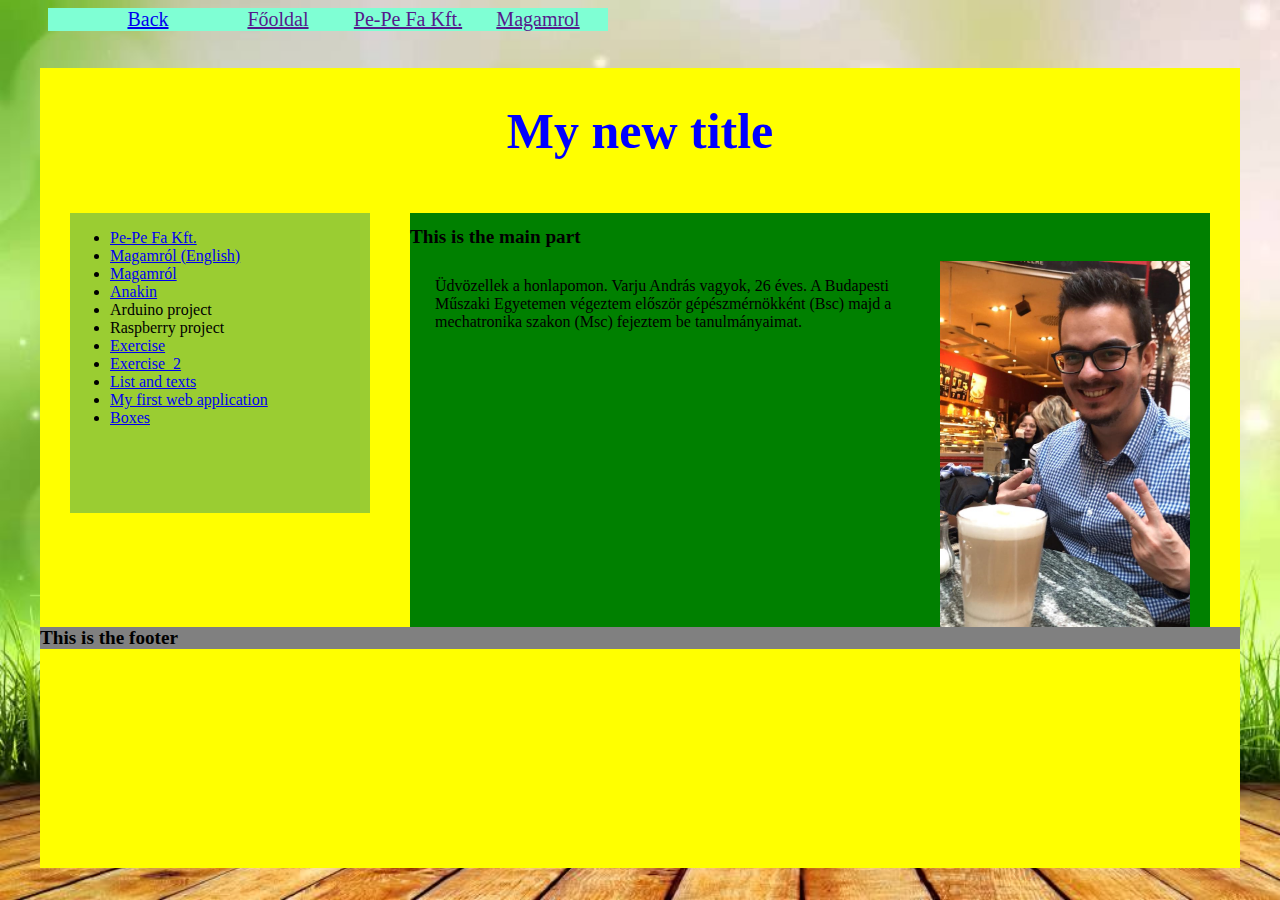
==== commit e90ad9be: "Update index.html" ====
--- a/index.html
+++ b/index.html
@@ -41,7 +41,7 @@
                     <li><a href="Exercise/list-and-texts/index.html">List and texts</a></li>
                     <li><a href="Exercise/My_First_web_application/index.html">My first web application</a></li>
                     <li><a href="Exercise/Boxes/index.html">Boxes</a></li>
-                    <li><a href="./SMS_backup/index.html">Boxes</a></li>
+                    
                 </ul>
                 
             </div>
--- a/style.css
+++ b/style.css
@@ -38,6 +38,7 @@
 	justify-content: center;
 	align-items: center;
 	/*background-color: honeydew;*/
+	
 }
 
 .header_menü li {
